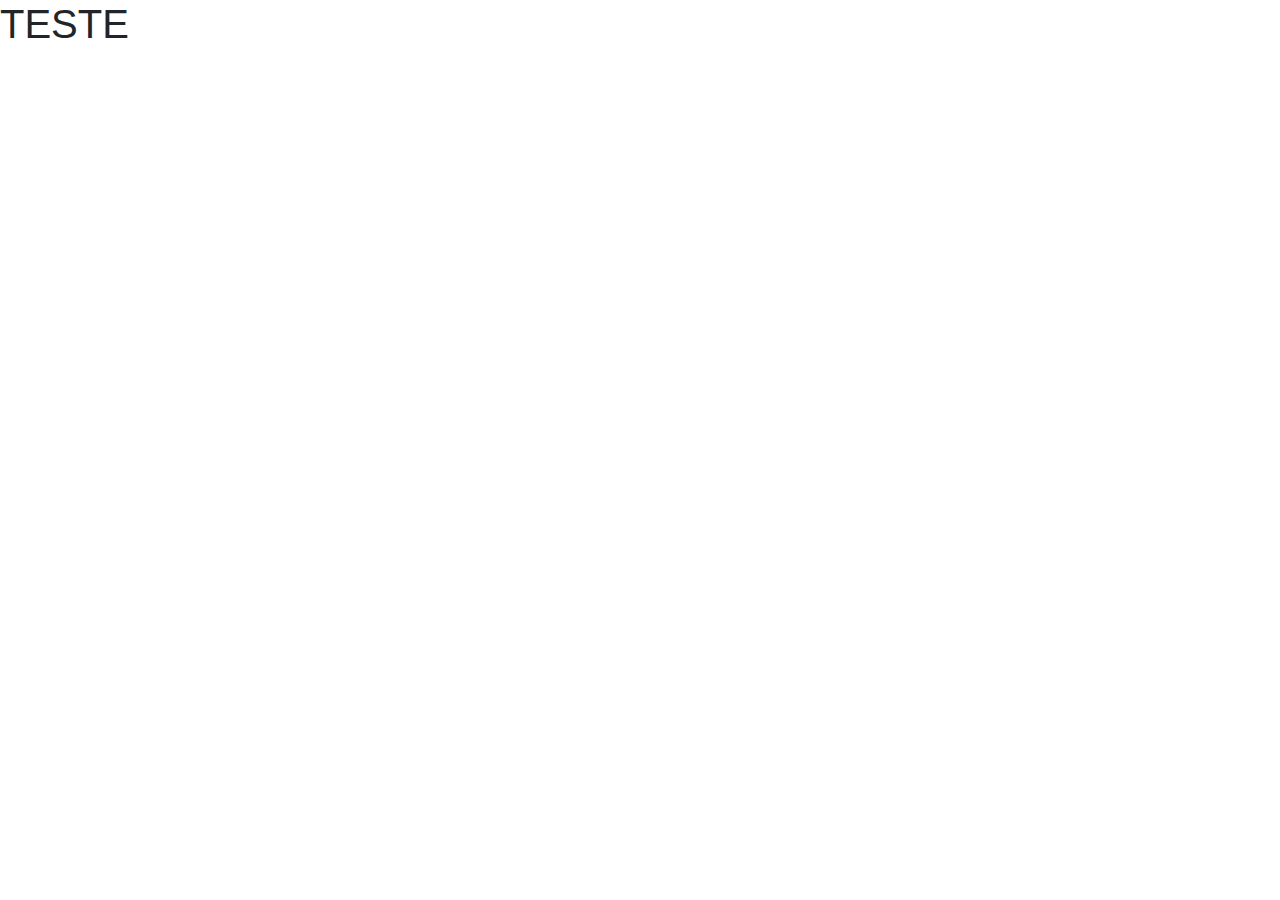
==== proj.html @ 32607074 "GrowDev 1" ====
<!DOCTYPE html>
<html lang="pt-br">
    <head>
        <meta charset="UTF-8">
        <title>Usando Atom</title>
        <meta name="Nome" content="width=device-width, initial-scale=1.0">
        <link rel="stylesheet" href="./css/bootstrap.css">
    </head>
    <body>

    <h1>TESTE</h1>

    </body>
</html>
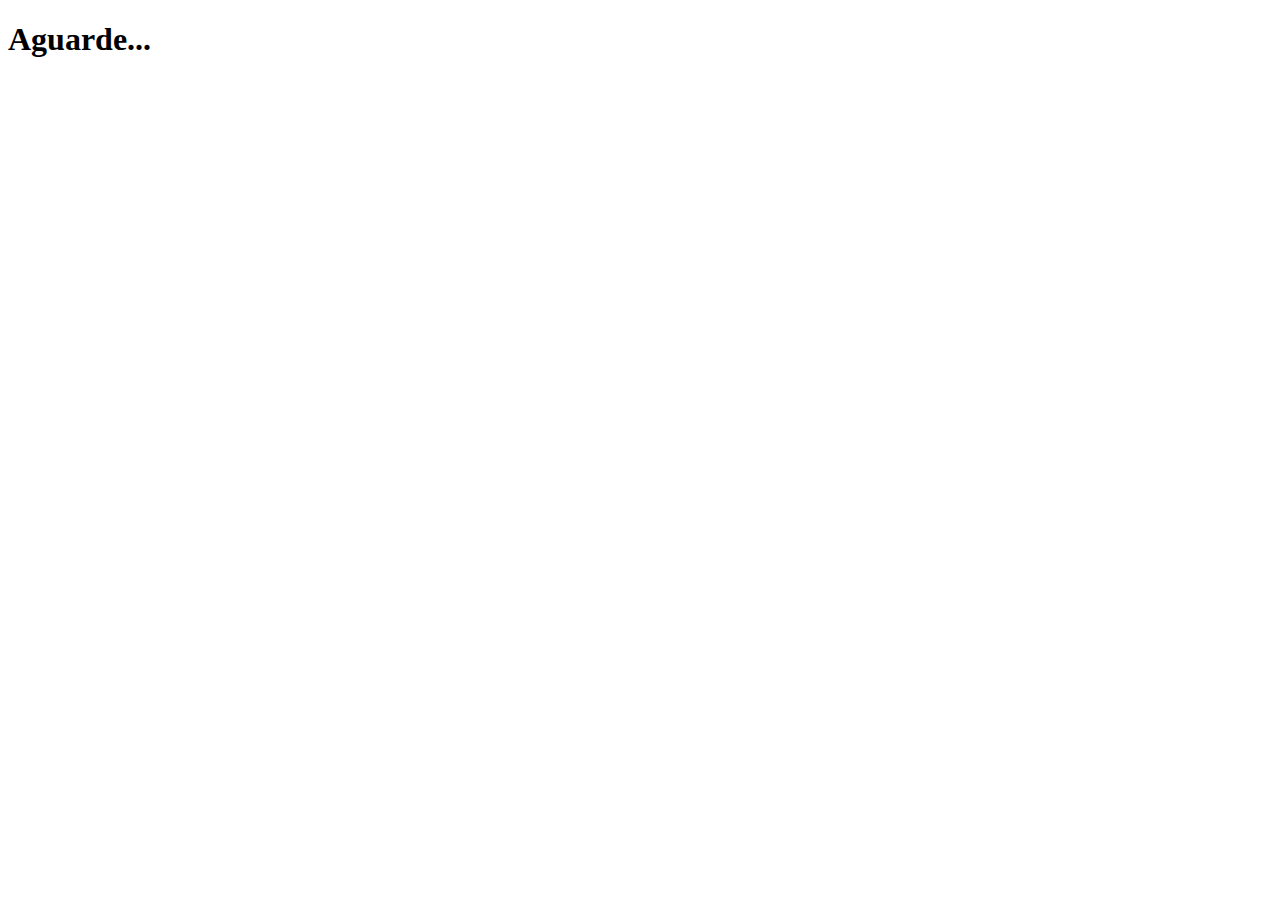
==== commit 8935a50e: "Ultimas de sexta" ====
--- a/proj.html
+++ b/proj.html
@@ -4,11 +4,33 @@
         <meta charset="UTF-8">
         <title>Usando Atom</title>
         <meta name="Nome" content="width=device-width, initial-scale=1.0">
-        <link rel="stylesheet" href="./css/bootstrap.css">
+        <!--<link rel="stylesheet" href="./css/bootstrap.css"> -->
     </head>
+
+    <script type="text/javascript">
+         function PopUp(hideOrshow) {
+            if (hideOrshow == 'hide') document.getElementById('ac-wrapper').style.display = "none";
+            else document.getElementById('ac-wrapper').removeAttribute('style');
+         }
+         window.onload = function () {
+            setTimeout(function () {
+               PopUp('show');
+            }, 5000);
+         }
+      </script>
+
     <body>
 
-    <h1>TESTE</h1>
+      <h1>Aguarde...</h1>
+
+      <div id="ac-wrapper" style='display:none'>
+          <div id="popup">
+              <center>
+                   <h2>Mensagem temporizada !!</h2>
+                  <input type="submit" name="submit" value="Submit" onClick="PopUp('hide')" />
+              </center>
+          </div>
+      </div>
 
     </body>
 </html>
